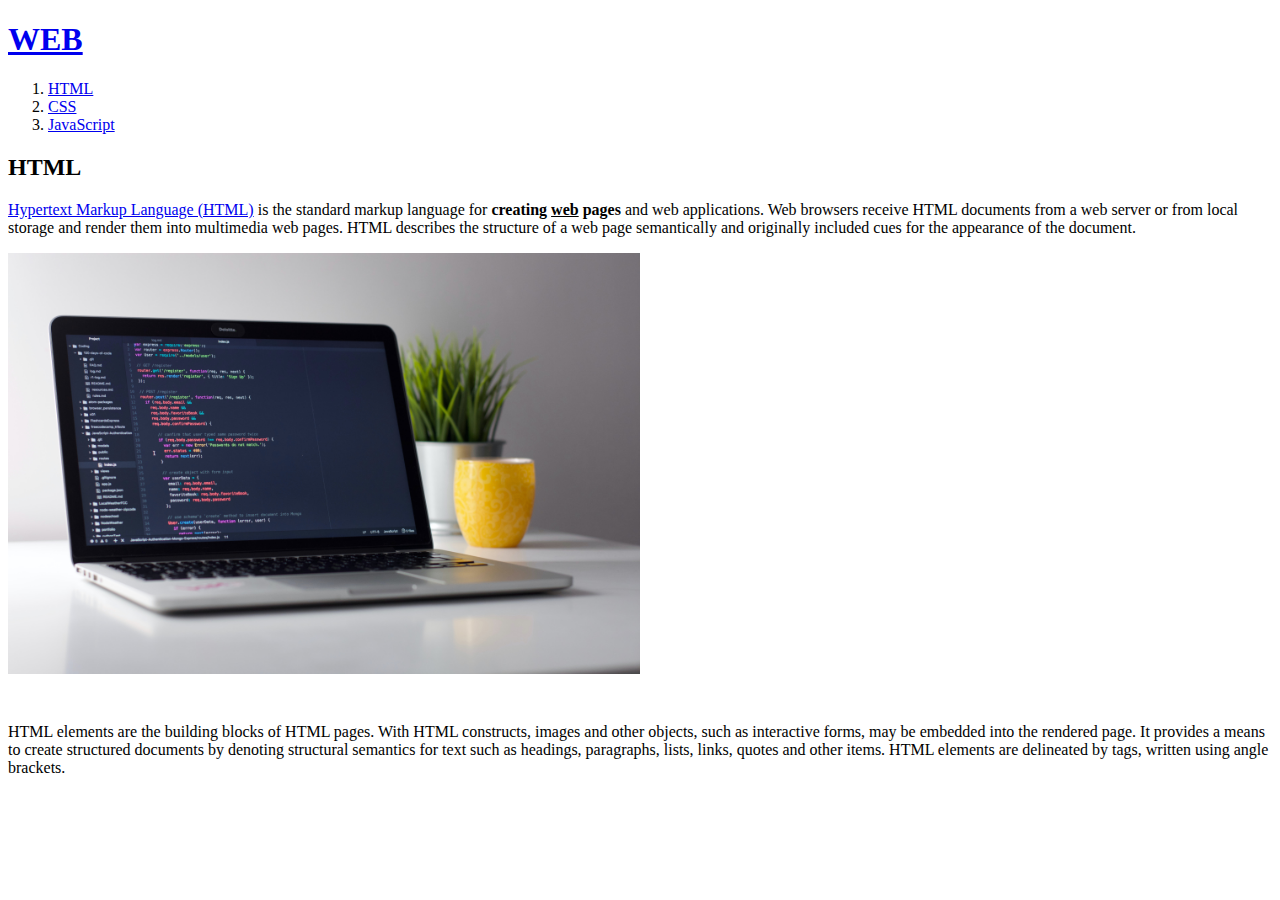
==== 1.html @ 0ddc4212 "웹사이트 완성!!!" ====
<!doctype html>
<html>
<head>
<title>WEB1 - html</title>
<meta charset="utf-8">
</head>
<body>
<h1><a href="index.html">WEB</a></h1>
<ol>
    <li><a href="1.html">HTML</a></li>
    <li><a href="2.html">CSS</a></li>
    <li><a href="3.html">JavaScript</a></li>
</ol>
<h2>HTML</h2>
<p><a href="https://www.w3.org/TR/2011/WD-html5-20110405/" target="_blank" title="html5 speicification">Hypertext Markup Language (HTML)</a> is the standard markup language for <strong>creating <u>web</u> pages</strong> and web applications. Web browsers receive HTML documents from a web server or from local storage and render them into multimedia web pages. HTML describes the structure of a web page semantically and originally included cues for the appearance of the document.</p>
<img src="html.jpg" width="50%">
<p style="margin-top:45px;">HTML elements are the building blocks of HTML pages. With HTML constructs, images and other objects, such as interactive forms, may be embedded into the rendered page. It provides a means to create structured documents by denoting structural semantics for text such as headings, paragraphs, lists, links, quotes and other items. HTML elements are delineated by tags, written using angle brackets.</p>
</body>
</html>
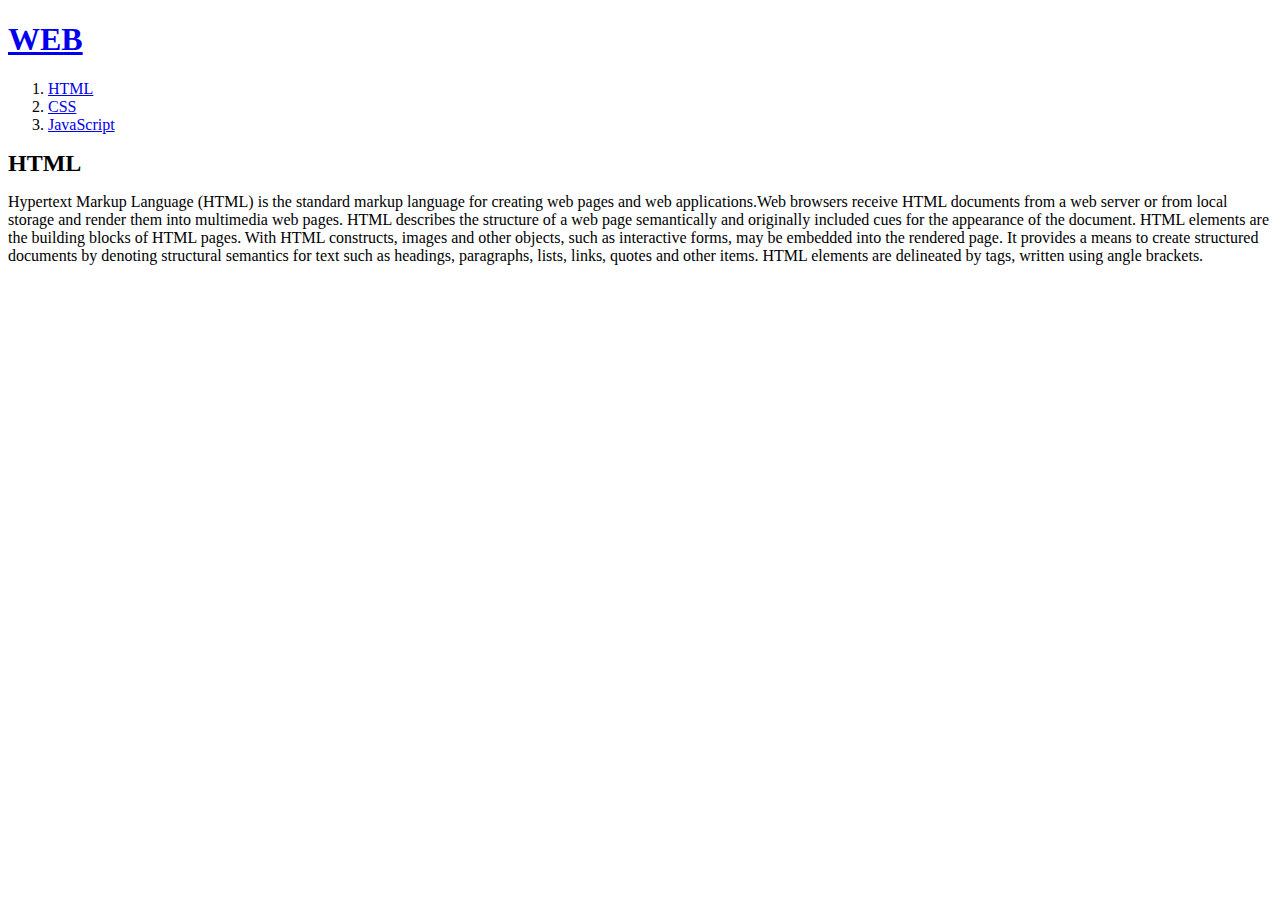
==== commit 7b443c3a: "Add files via upload" ====
--- a/1.html
+++ b/1.html
@@ -1,19 +1,32 @@
 <!doctype html>
 <html>
 <head>
-<title>WEB1 - html</title>
-<meta charset="utf-8">
-</head>
-<body>
+    <title>WEB1 - Welcome WEB1</title>
+    <meta charset="utf-8">
+    <link rel="stylesheet" href="style.css">
+    </head>
+    <body>
 <h1><a href="index.html">WEB</a></h1>
+<div id="grid">
+    <ol>
+        <li><a href="1.html">HTML</a></li>
+        <li><a href="2.html" id="active">CSS</a></li>
+        <li><a href="3.html">JavaScript</a></li>
+    </ol>
+<!--
+<h1><a href="index.html"><font color="red">WEB</font></a></h1>
 <ol>
-    <li><a href="1.html">HTML</a></li>
-    <li><a href="2.html">CSS</a></li>
-    <li><a href="3.html">JavaScript</a></li>
+    <li><a href="1.html"><font color="red">HTML</font></a></li>
+    <li><a href="2.html"><font color="red">CSS</font></a></li>
+    <li><a href="3.html"><font color="red">JavaScript</font></a></li>
 </ol>
-<h2>HTML</h2>
-<p><a href="https://www.w3.org/TR/2011/WD-html5-20110405/" target="_blank" title="html5 speicification">Hypertext Markup Language (HTML)</a> is the standard markup language for <strong>creating <u>web</u> pages</strong> and web applications. Web browsers receive HTML documents from a web server or from local storage and render them into multimedia web pages. HTML describes the structure of a web page semantically and originally included cues for the appearance of the document.</p>
-<img src="html.jpg" width="50%">
-<p style="margin-top:45px;">HTML elements are the building blocks of HTML pages. With HTML constructs, images and other objects, such as interactive forms, may be embedded into the rendered page. It provides a means to create structured documents by denoting structural semantics for text such as headings, paragraphs, lists, links, quotes and other items. HTML elements are delineated by tags, written using angle brackets.</p>
+-->
+    <div id="article">
+        <h2 style="margin:8px 0;">HTML</h2>
+        <p>
+            Hypertext Markup Language (HTML) is the standard markup language for creating web pages and web applications.Web browsers receive HTML documents from a web server or from local storage and render them into multimedia web pages. HTML describes the structure of a web page semantically and originally included cues for the appearance of the document. HTML elements are the building blocks of HTML pages. With HTML constructs, images and other objects, such as interactive forms, may be embedded into the rendered page. It provides a means to create structured documents by denoting structural semantics for text such as headings, paragraphs, lists, links, quotes and other items. HTML elements are delineated by tags, written using angle brackets.
+        </p>
+    </div>
+</div>
 </body>
 </html>